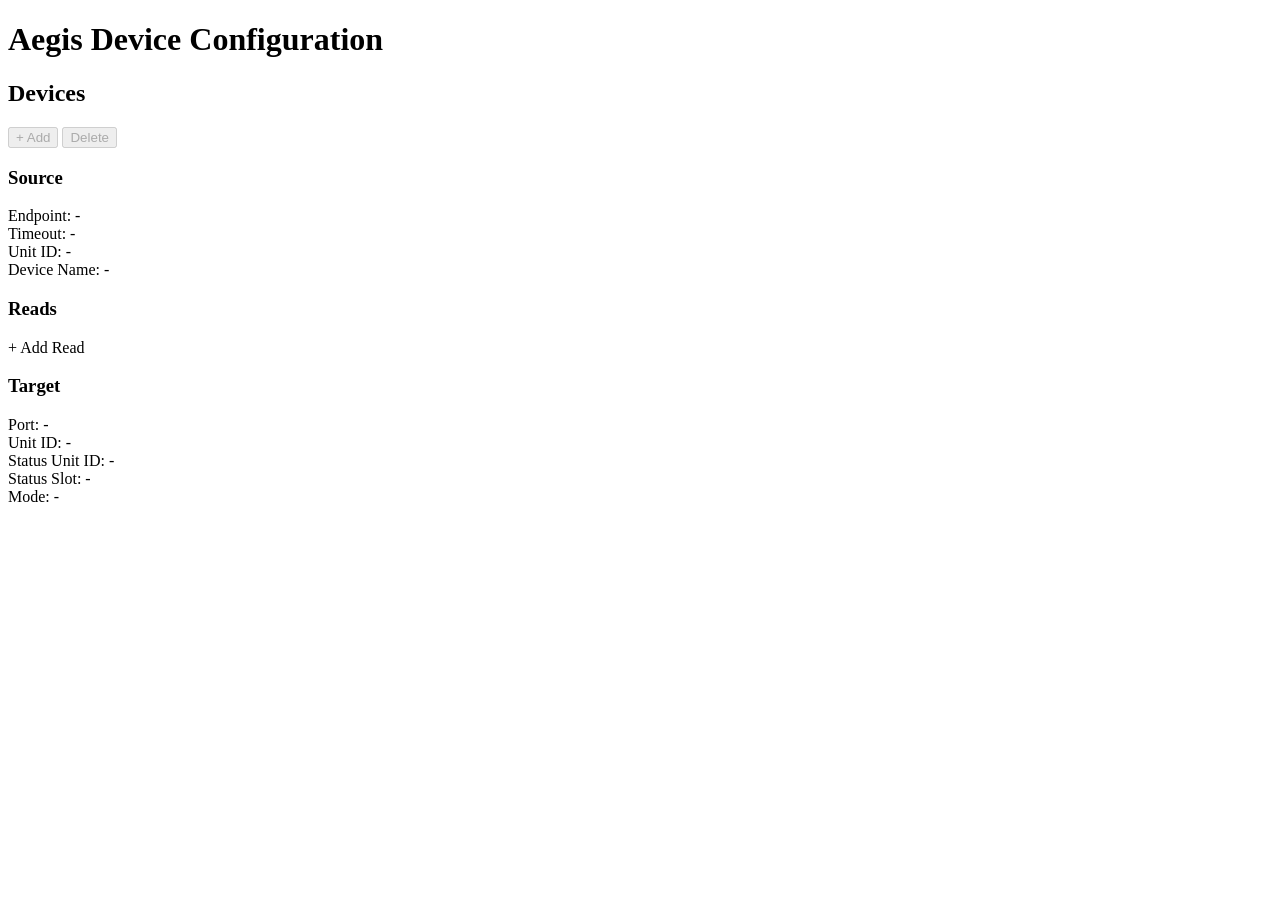
==== web/index.html @ 23f7c1a3 "merge origin/main and add webui concept layout" ====
<!DOCTYPE html>
<html lang="en">
<head>
    <meta charset="UTF-8">
    <meta name="viewport" content="width=device-width, initial-scale=1.0">
    <title>Aegis Device Configuration</title>
    <link rel="stylesheet" href="/style.css">
</head>
<body>
    <div class="container">
        <header>
            <h1>Aegis Device Configuration</h1>
        </header>

        <div class="layout">
            <!-- LEFT PANEL: DEVICES -->
            <div class="left-panel">
                <h2>Devices</h2>
                <div class="device-list" id="deviceList">
                    <!-- Populated by JavaScript -->
                </div>
                <div class="button-group">
                    <button class="btn btn-primary" id="addBtn" disabled title="Editing available in next phase">+ Add</button>
                    <button class="btn btn-danger" id="deleteBtn" disabled title="Editing available in next phase">Delete</button>
                </div>
            </div>

            <!-- RIGHT PANEL: CONFIGURATION DETAILS -->
            <div class="right-panel">
                <!-- SOURCE SECTION -->
                <section class="config-section">
                    <h3>Source</h3>
                    <div class="config-content">
                        <div class="config-row">
                            <div class="config-field">
                                <span class="label">Endpoint:</span>
                                <span class="value" id="sourceEndpoint">-</span>
                            </div>
                            <div class="config-field">
                                <span class="label">Timeout:</span>
                                <span class="value" id="sourceTimeout">-</span>
                            </div>
                        </div>
                        <div class="config-row">
                            <div class="config-field">
                                <span class="label">Unit ID:</span>
                                <span class="value" id="sourceUnitId">-</span>
                            </div>
                            <div class="config-field">
                                <span class="label">Device Name:</span>
                                <span class="value" id="sourceDeviceName">-</span>
                            </div>
                        </div>
                    </div>
                </section>

                <!-- READS SECTION -->
                <section class="config-section">
                    <h3>Reads</h3>
                    <div class="config-content">
                        <div id="readsList" class="reads-list">
                            <!-- Populated by JavaScript -->
                        </div>
                        <div class="add-read-placeholder">+ Add Read</div>
                    </div>
                </section>

                <!-- TARGET SECTION -->
                <section class="config-section">
                    <h3>Target</h3>
                    <div class="config-content">
                        <div class="config-row">
                            <div class="config-field">
                                <span class="label">Port:</span>
                                <span class="value" id="targetPort">-</span>
                            </div>
                            <div class="config-field">
                                <span class="label">Unit ID:</span>
                                <span class="value" id="targetUnitId">-</span>
                            </div>
                            <div class="config-field">
                                <span class="label">Status Unit ID:</span>
                                <span class="value" id="targetStatusUnitId">-</span>
                            </div>
                        </div>
                        <div class="config-row">
                            <div class="config-field">
                                <span class="label">Status Slot:</span>
                                <span class="value" id="targetStatusSlot">-</span>
                            </div>
                            <div class="config-field">
                                <span class="label">Mode:</span>
                                <span class="value" id="targetMode">-</span>
                            </div>
                        </div>
                    </div>
                </section>
            </div>
        </div>
    </div>

    <script src="/app.js"></script>
</body>
</html>
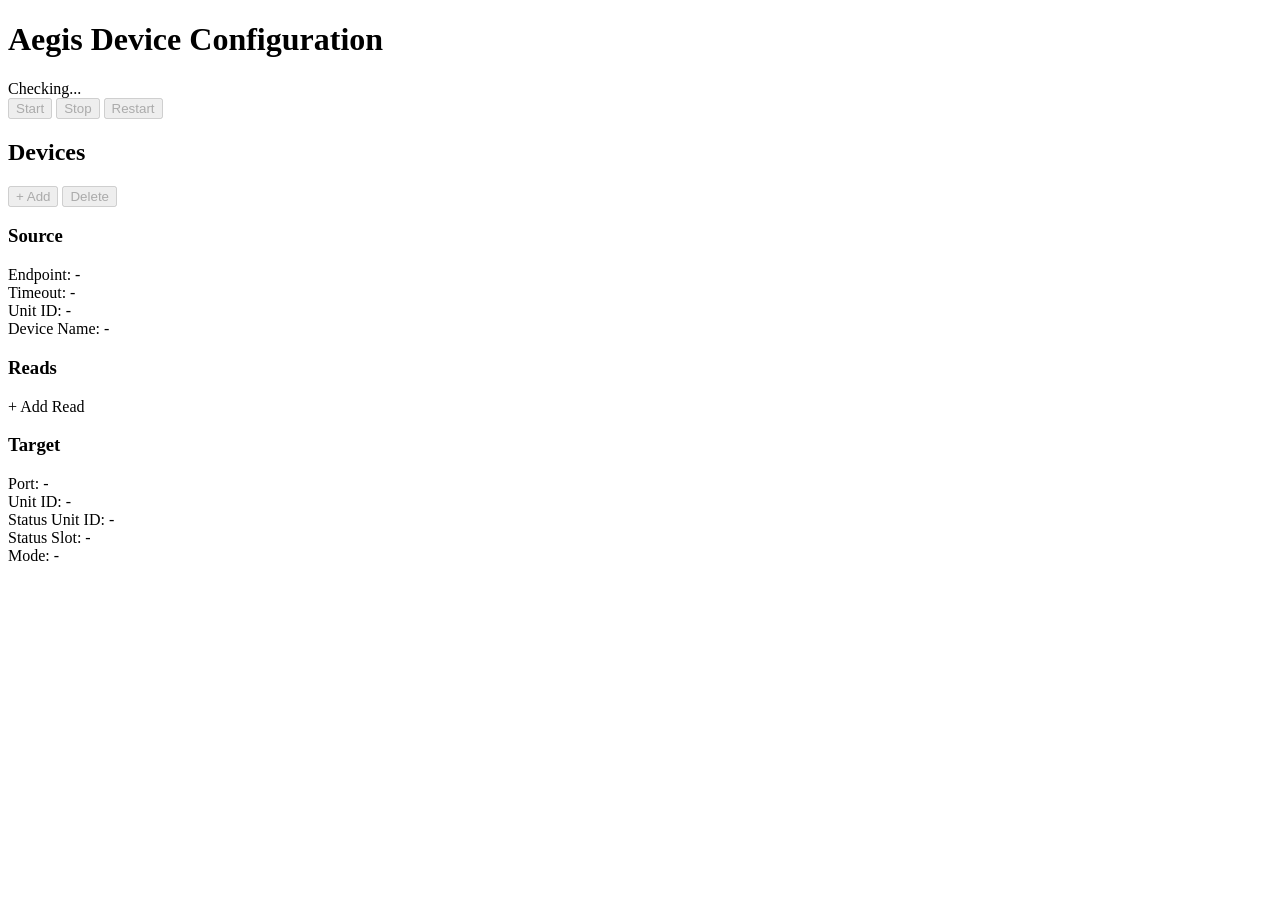
==== commit d21f7c99: "Fix start/stop/restart lifecycle: state machine, processCtx, port binding race, UI controls Co-autho" ====
--- a/web/index.html
+++ b/web/index.html
@@ -9,7 +9,21 @@
 <body>
     <div class="container">
         <header>
-            <h1>Aegis Device Configuration</h1>
+            <div class="header-top">
+                <h1>Aegis Device Configuration</h1>
+                <div class="runtime-controls">
+                    <div class="status-bar" id="statusBar">
+                        <span class="status-dot" id="statusDot"></span>
+                        <span id="statusText">Checking...</span>
+                    </div>
+                    <div class="runtime-buttons">
+                        <button class="btn btn-success" id="startBtn" disabled>Start</button>
+                        <button class="btn btn-warning" id="stopBtn" disabled>Stop</button>
+                        <button class="btn btn-secondary" id="restartBtn" disabled>Restart</button>
+                    </div>
+                </div>
+            </div>
+            <div id="errorBar" class="error-bar" style="display:none;"></div>
         </header>
 
         <div class="layout">
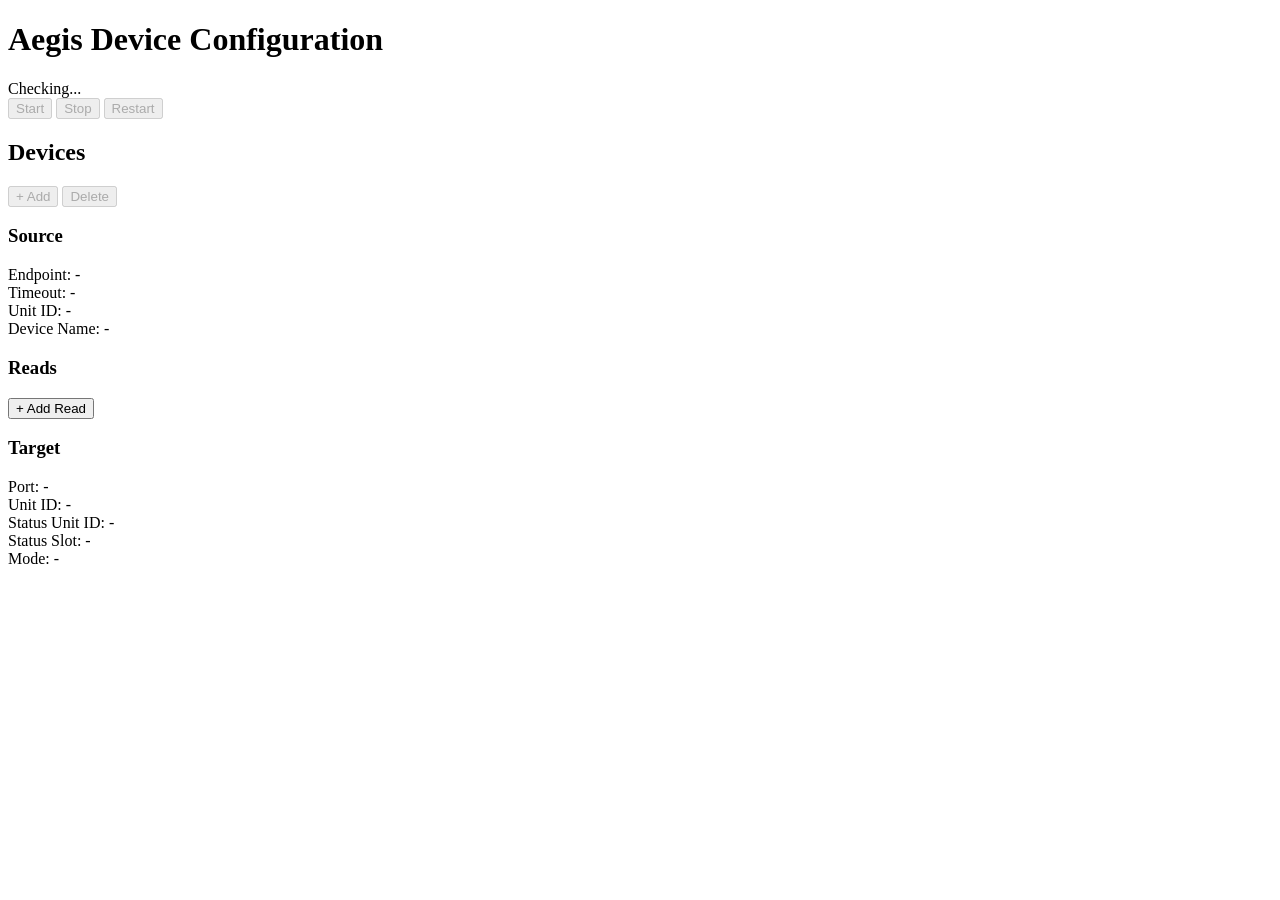
==== commit 1e97a482: "Add duplicate Modbus read validation (backend + frontend UI) Co-authored-by: tamzrod <166079917+tamz" ====
--- a/web/index.html
+++ b/web/index.html
@@ -75,7 +75,9 @@
                         <div id="readsList" class="reads-list">
                             <!-- Populated by JavaScript -->
                         </div>
-                        <div class="add-read-placeholder">+ Add Read</div>
+                        <div>
+                            <button class="btn btn-primary btn-add-read" id="addReadBtn">+ Add Read</button>
+                        </div>
                     </div>
                 </section>
 
@@ -114,5 +116,35 @@
     </div>
 
     <script src="/app.js"></script>
+
+    <!-- Read Add/Edit Modal -->
+    <div id="readModal" class="modal-overlay" style="display:none;">
+        <div class="modal">
+            <h3 id="readModalTitle">Add Read</h3>
+            <div id="readModalError" class="modal-error" style="display:none;"></div>
+            <div class="modal-fields">
+                <label class="modal-label">
+                    FC (1–4)
+                    <input id="readFc" type="number" min="1" max="4" class="modal-input" placeholder="e.g. 3">
+                </label>
+                <label class="modal-label">
+                    Address
+                    <input id="readAddress" type="number" min="0" max="65535" class="modal-input" placeholder="e.g. 0">
+                </label>
+                <label class="modal-label">
+                    Quantity
+                    <input id="readQuantity" type="number" min="1" max="65535" class="modal-input" placeholder="e.g. 10">
+                </label>
+                <label class="modal-label">
+                    Interval (ms)
+                    <input id="readInterval" type="number" min="1" class="modal-input" placeholder="e.g. 1000">
+                </label>
+            </div>
+            <div class="modal-actions">
+                <button class="btn btn-primary" id="readModalSave">Save</button>
+                <button class="btn btn-secondary" id="readModalCancel">Cancel</button>
+            </div>
+        </div>
+    </div>
 </body>
 </html>
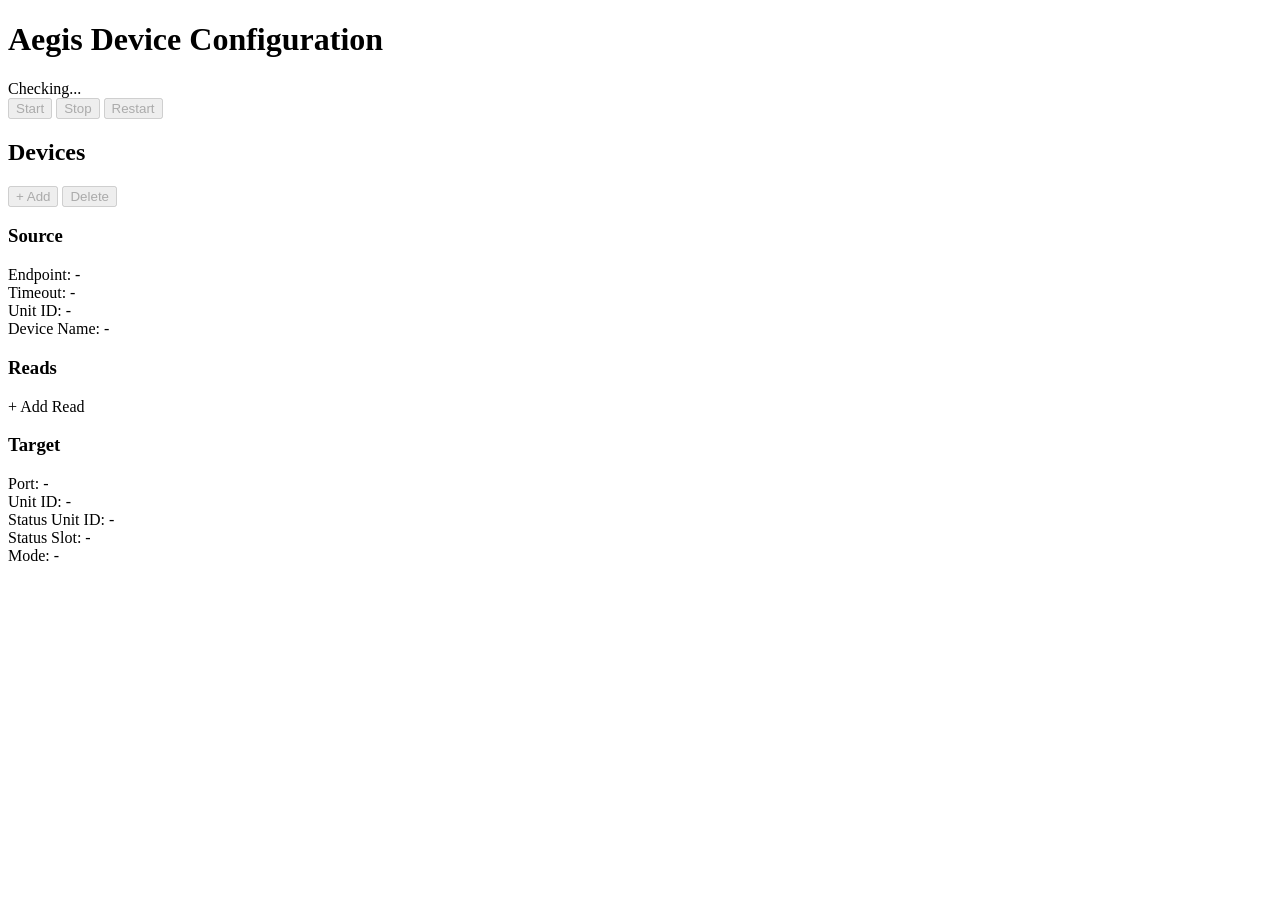
==== commit f5197cb7: "Restore top-level web/ directory to original state (not embedded by server) Co-authored-by: tamzrod " ====
--- a/web/index.html
+++ b/web/index.html
@@ -72,11 +72,11 @@
                 <section class="config-section">
                     <h3>Reads</h3>
                     <div class="config-content">
-                        <div id="readsList" class="reads-list">
-                            <!-- Populated by JavaScript -->
-                        </div>
-                        <div>
-                            <button class="btn btn-primary btn-add-read" id="addReadBtn">+ Add Read</button>
+                        <div class="add-read-placeholder">+ Add Read</div>
+                        <div class="reads-container">
+                            <div id="readsList" class="reads-list">
+                                <!-- Populated by JavaScript -->
+                            </div>
                         </div>
                     </div>
                 </section>
@@ -116,35 +116,5 @@
     </div>
 
     <script src="/app.js"></script>
-
-    <!-- Read Add/Edit Modal -->
-    <div id="readModal" class="modal-overlay" style="display:none;">
-        <div class="modal">
-            <h3 id="readModalTitle">Add Read</h3>
-            <div id="readModalError" class="modal-error" style="display:none;"></div>
-            <div class="modal-fields">
-                <label class="modal-label">
-                    FC (1–4)
-                    <input id="readFc" type="number" min="1" max="4" class="modal-input" placeholder="e.g. 3">
-                </label>
-                <label class="modal-label">
-                    Address
-                    <input id="readAddress" type="number" min="0" max="65535" class="modal-input" placeholder="e.g. 0">
-                </label>
-                <label class="modal-label">
-                    Quantity
-                    <input id="readQuantity" type="number" min="1" max="65535" class="modal-input" placeholder="e.g. 10">
-                </label>
-                <label class="modal-label">
-                    Interval (ms)
-                    <input id="readInterval" type="number" min="1" class="modal-input" placeholder="e.g. 1000">
-                </label>
-            </div>
-            <div class="modal-actions">
-                <button class="btn btn-primary" id="readModalSave">Save</button>
-                <button class="btn btn-secondary" id="readModalCancel">Cancel</button>
-            </div>
-        </div>
-    </div>
 </body>
 </html>
